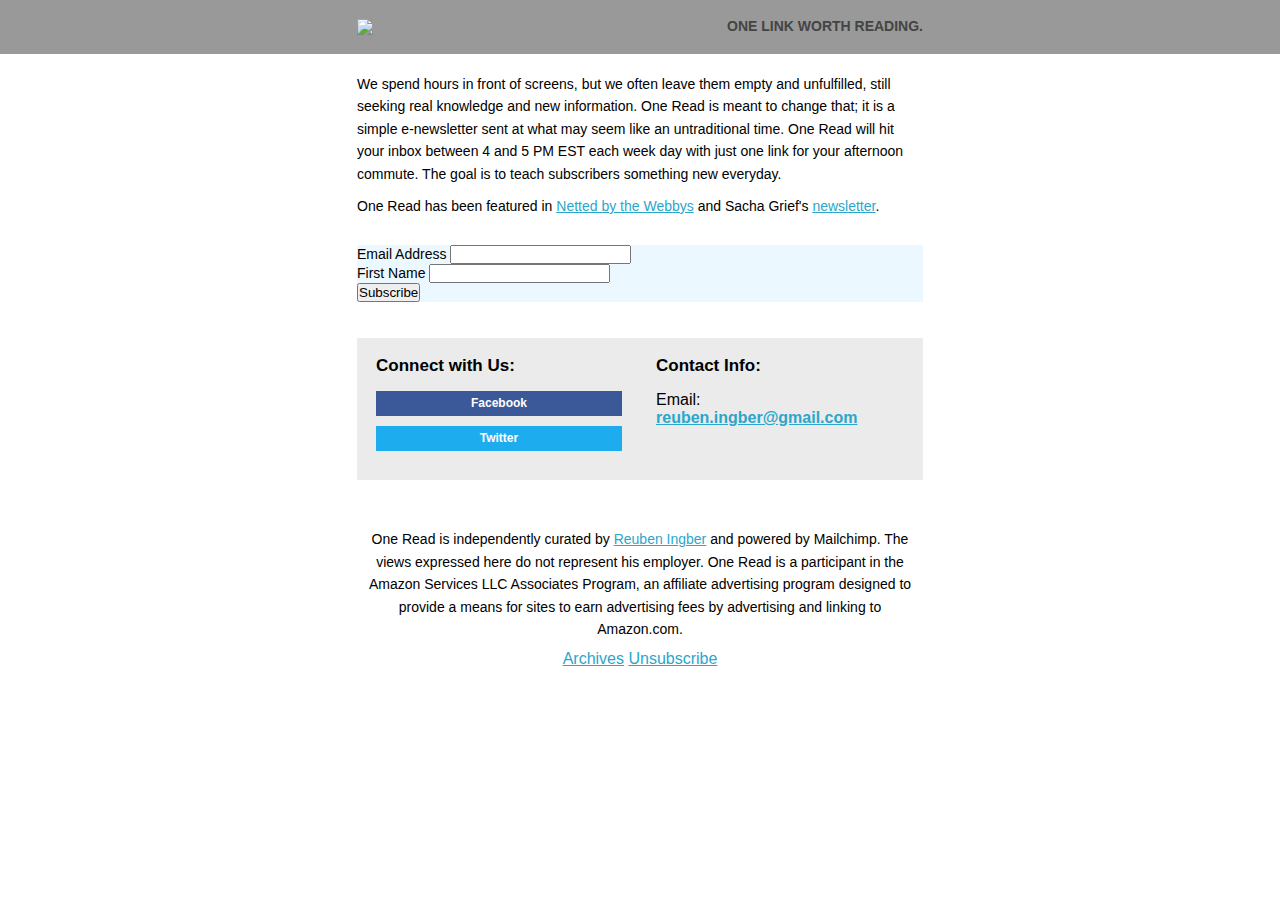
==== archive.html @ 78fb01b9 "Create Archive Page" ====
<!DOCTYPE html PUBLIC "-//W3C//DTD XHTML 1.0 Transitional//EN" "http://www.w3.org/TR/xhtml1/DTD/xhtml1-transitional.dtd">
<html xmlns="http://www.w3.org/1999/xhtml">
<head>
<!-- If you delete this meta tag, Half Life 3 will never be released. -->
<meta name="viewport" content="width=device-width" />

<meta http-equiv="Content-Type" content="text/html; charset=UTF-8" />
<title>OneRead.co</title>
	
<link rel="stylesheet" type="text/css" href="stylesheets/style.css" />

</head>
 
<body bgcolor="#FFFFFF">

<!-- HEADER -->
<table class="head-wrap" bgcolor="#999999">
	<tr>
		<td></td>
		<td class="header container" >
				
				<div class="content">
				<table bgcolor="#999999">
					<tr>
						<td><a href="http://OneRead.co"><img src="https://raw.github.com/reubeningber/OneReadCo/gh-pages/Logos/One_Read.jpg"></a></td>
						<td align="right"><h6 class="collapse">One Link Worth Reading.</h6></td>
					</tr>
				</table>
				</div>
				
		</td>
		<td></td>
	</tr>
</table><!-- /HEADER -->


<!-- BODY -->
<table class="body-wrap">
	<tr>
		<td></td>
		<td class="container" bgcolor="#FFFFFF">

			<div class="content">
			<table>
				<tr>
					<td>
						<p>We spend hours in front of screens, but we often leave them empty and unfulfilled, still seeking real knowledge and new information. One Read is meant to change that; it is a simple e-newsletter sent at what may seem like an untraditional time. One Read will hit your inbox between 4 and 5 PM EST each week day with just one link for your afternoon commute. The goal is to teach subscribers something new everyday.</p>

						<p>One Read has been featured in <a href="http://us1.campaign-archive1.com/?u=ea7544b086a8473bd90e4c1e3&id=265b44f74f&e=a5eccc560d">Netted by the Webbys</a> and Sacha Grief's <a href="http://us2.campaign-archive1.com/?u=b5af47765edbd2fc173dbf27a&id=3ca394da5f&e=0315d0f439">newsletter</a>.</p>

						<br>
						
						
							<!-- Begin MailChimp Signup Form -->
							<link href="http://cdn-images.mailchimp.com/embedcode/classic-081711.css" rel="stylesheet" type="text/css">
							<style type="text/css">
								#mc_embed_signup{background:#ECF8FF; clear:left; font:14px Helvetica,Arial,sans-serif; }
								/* Add your own MailChimp form style overrides in your site stylesheet or in this style block.
								   We recommend moving this block and the preceding CSS link to the HEAD of your HTML file. */
							</style>
							<div id="mc_embed_signup">
							<form action="http://oneread.us4.list-manage.com/subscribe/post?u=f01fbe758c81fd5cee3dee14e&amp;id=bdf85bd92e" method="post" id="mc-embedded-subscribe-form" name="mc-embedded-subscribe-form" class="validate" target="_blank" novalidate>
							<div class="mc-field-group">
								<label for="mce-EMAIL">Email Address </label>
								<input type="email" value="" name="EMAIL" class="required email" id="mce-EMAIL">
							</div>
							<div class="mc-field-group">
								<label for="mce-FNAME">First Name </label>
								<input type="text" value="" name="FNAME" class="required" id="mce-FNAME">
							</div>
								<div id="mce-responses" class="clear">
									<div class="response" id="mce-error-response" style="display:none"></div>
									<div class="response" id="mce-success-response" style="display:none"></div>
								</div>	<div class="clear"><input type="submit" value="Subscribe" name="subscribe" id="mc-embedded-subscribe" class="button"></div>
							</form>
							</div>
						<!--End mc_embed_signup-->
						<br>
						<br>					
						<!-- social & contact -->
						<table class="social" width="100%">
							<tr>
								<td>
									
									<!-- column 1 -->
									<table align="left" class="column">
										<tr>
											<td>				
												
												<h5 class="">Connect with Us:</h5>
												<p class=""><a href="http://facebook.com/reubeningber" class="soc-btn fb">Facebook</a> <a href="http://twitter.com/ReubenIngber" class="soc-btn tw">Twitter</a>
						
												
											</td>
										</tr>
									</table><!-- /column 1 -->	
									
									<!-- column 2 -->
									<table align="left" class="column">
										<tr>
											<td>				
																			
												<h5 class="">Contact Info:</h5>												
                Email: <strong><a href="emailto:reuben.ingber@gmail.com">reuben.ingber@gmail.com</a></strong></p>
                
											</td>
										</tr>
									</table><!-- /column 2 -->
									
									<span class="clear"></span>	
									
								</td>
							</tr>
						</table><!-- /social & contact -->
						
					</td>
				</tr>
			</table>
			</div><!-- /content -->
									
		</td>
		<td></td>
	</tr>
</table><!-- /BODY -->

<!-- FOOTER -->
<table class="footer-wrap">
	<tr>
		<td></td>
		<td class="container">
			
				<!-- content -->
				<div class="content">
				<table>
				<tr>
					<td align="center">
						<p>
							<p class="about">One Read is independently curated by <a href="http://ReubenIngber.com">Reuben Ingber</a> and powered by Mailchimp. The views expressed here do not represent his employer. One Read is a participant in the Amazon Services LLC Associates Program, an affiliate advertising program designed to provide a means for sites to earn advertising fees by advertising and linking to Amazon.com.</p>

							<a href="#"><archives>Archives</archives></a>
							<a href="#"><unsubscribe>Unsubscribe</unsubscribe></a>

						</p>
					</td>
				</tr>
			</table>
				</div><!-- /content -->
				
		</td>
		<td></td>
	</tr>
</table><!-- /FOOTER -->

</body>
</html>
---- stylesheets/style.css ----
/* ------------------------------------- 
		GLOBAL 
------------------------------------- */
* { 
	margin:0;
	padding:0;
}
* { font-family: "Helvetica Neue", "Helvetica", Helvetica, Arial, sans-serif; }

img { 
	max-width: 100%; 
}
.collapse {
	margin:0;
	padding:0;
}
body {
	-webkit-font-smoothing:antialiased; 
	-webkit-text-size-adjust:none; 
	width: 100%!important; 
	height: 100%;
}


/* ------------------------------------- 
		ELEMENTS 
------------------------------------- */
a { color: #2BA6CB;}

.btn {
	text-decoration:none;
	color: #FFF;
	background-color: #666;
	padding:10px 16px;
	font-weight:bold;
	margin-right:10px;
	text-align:center;
	cursor:pointer;
	display: inline-block;
}

p.callout {
	padding:15px;
	background-color:#ECF8FF;
	margin-bottom: 15px;
}
.callout a {
	font-weight:bold;
	color: #2BA6CB;
}

table.social {
/* 	padding:15px; */
	background-color: #ebebeb;
	
}
.social .soc-btn {
	padding: 3px 7px;
	font-size:12px;
	margin-bottom:10px;
	text-decoration:none;
	color: #FFF;font-weight:bold;
	display:block;
	text-align:center;
}
a.fb { background-color: #3B5998!important; }
a.tw { background-color: #1daced!important; }
a.gp { background-color: #DB4A39!important; }
a.ms { background-color: #000!important; }

.sidebar .soc-btn { 
	display:block;
	width:100%;
}

/* ------------------------------------- 
		HEADER 
------------------------------------- */
table.head-wrap { width: 100%;}

.header.container table td.logo { padding: 15px; }
.header.container table td.label { padding: 15px; padding-left:0px;}


/* ------------------------------------- 
		BODY 
------------------------------------- */
table.body-wrap { width: 100%;}


/* ------------------------------------- 
		FOOTER 
------------------------------------- */
table.footer-wrap { width: 100%;	clear:both!important;
}
.footer-wrap .container td.content  p { border-top: 1px solid rgb(215,215,215); padding-top:15px;}
.footer-wrap .container td.content p {
	font-size:7px;
	font-weight: bold;
	
}



/* ------------------------------------- 
		TYPOGRAPHY 
------------------------------------- */
h1,h2,h3,h4,h5,h6 {
font-family: "HelveticaNeue-Light", "Helvetica Neue Light", "Helvetica Neue", Helvetica, Arial, "Lucida Grande", sans-serif; line-height: 1.1; margin-bottom:15px; color:#000;
}
h1 small, h2 small, h3 small, h4 small, h5 small, h6 small { font-size: 60%; color: #6f6f6f; line-height: 0; text-transform: none; }

h1 { font-weight:200; font-size: 44px;}
h2 { font-weight:200; font-size: 37px;}
h3 { font-weight:500; font-size: 27px;}
h4 { font-weight:500; font-size: 23px;}
h5 { font-weight:900; font-size: 17px;}
h6 { font-weight:900; font-size: 14px; text-transform: uppercase; color:#444;}

.collapse { margin:0!important;}

p, ul { 
	margin-bottom: 10px; 
	font-weight: normal; 
	font-size:14px; 
	line-height:1.6;
}
p.lead {
	font-size:17px; 
	font-weight: bold;
}
p.last { margin-bottom:0px;}

ul li {
	margin-left:5px;
	list-style-position: inside;
}

/* ------------------------------------- 
		SIDEBAR 
------------------------------------- */
ul.sidebar {
	background:#ebebeb;
	display:block;
	list-style-type: none;
}
ul.sidebar li { display: block; margin:0;}
ul.sidebar li a {
	text-decoration:none;
	color: #666;
	padding:10px 16px;
/* 	font-weight:bold; */
	margin-right:10px;
/* 	text-align:center; */
	cursor:pointer;
	border-bottom: 1px solid #777777;
	border-top: 1px solid #FFFFFF;
	display:block;
	margin:0;
}
ul.sidebar li a.last { border-bottom-width:0px;}
ul.sidebar li a h1,ul.sidebar li a h2,ul.sidebar li a h3,ul.sidebar li a h4,ul.sidebar li a h5,ul.sidebar li a h6,ul.sidebar li a p { margin-bottom:0!important;}



/* --------------------------------------------------- 
		RESPONSIVENESS
		Nuke it from orbit. It's the only way to be sure. 
------------------------------------------------------ */

/* Set a max-width, and make it display as block so it will automatically stretch to that width, but will also shrink down on a phone or something */
.container {
	display:block!important;
	max-width:600px!important;
	margin:0 auto!important; /* makes it centered */
	clear:both!important;
}

/* This should also be a block element, so that it will fill 100% of the .container */
.content {
	padding:15px;
	max-width:600px;
	margin:0 auto;
	display:block; 
}

/* Let's make sure tables in the content area are 100% wide */
.content table { width: 100%; }


/* Odds and ends */
.column {
	width: 300px;
	float:left;
}
.column tr td { padding: 15px; }
.column-wrap { 
	padding:0!important; 
	margin:0 auto; 
	max-width:600px!important;
}
.column table { width:100%;}
.social .column {
	width: 280px;
	min-width: 279px;
	float:left;
}

/* Be sure to place a .clear element after each set of columns, just to be safe */
.clear { display: block; clear: both; }


/* ------------------------------------------- 
		PHONE
		For clients that support media queries.
		Nothing fancy. 
-------------------------------------------- */
@media only screen and (max-width: 600px) {
	
	a[class="btn"] { display:block!important; margin-bottom:10px!important; background-image:none!important; margin-right:0!important;}

	div[class="column"] { width: auto!important; float:none!important;}
	
	table.social div[class="column"] {
		width:auto!important;
	}

}
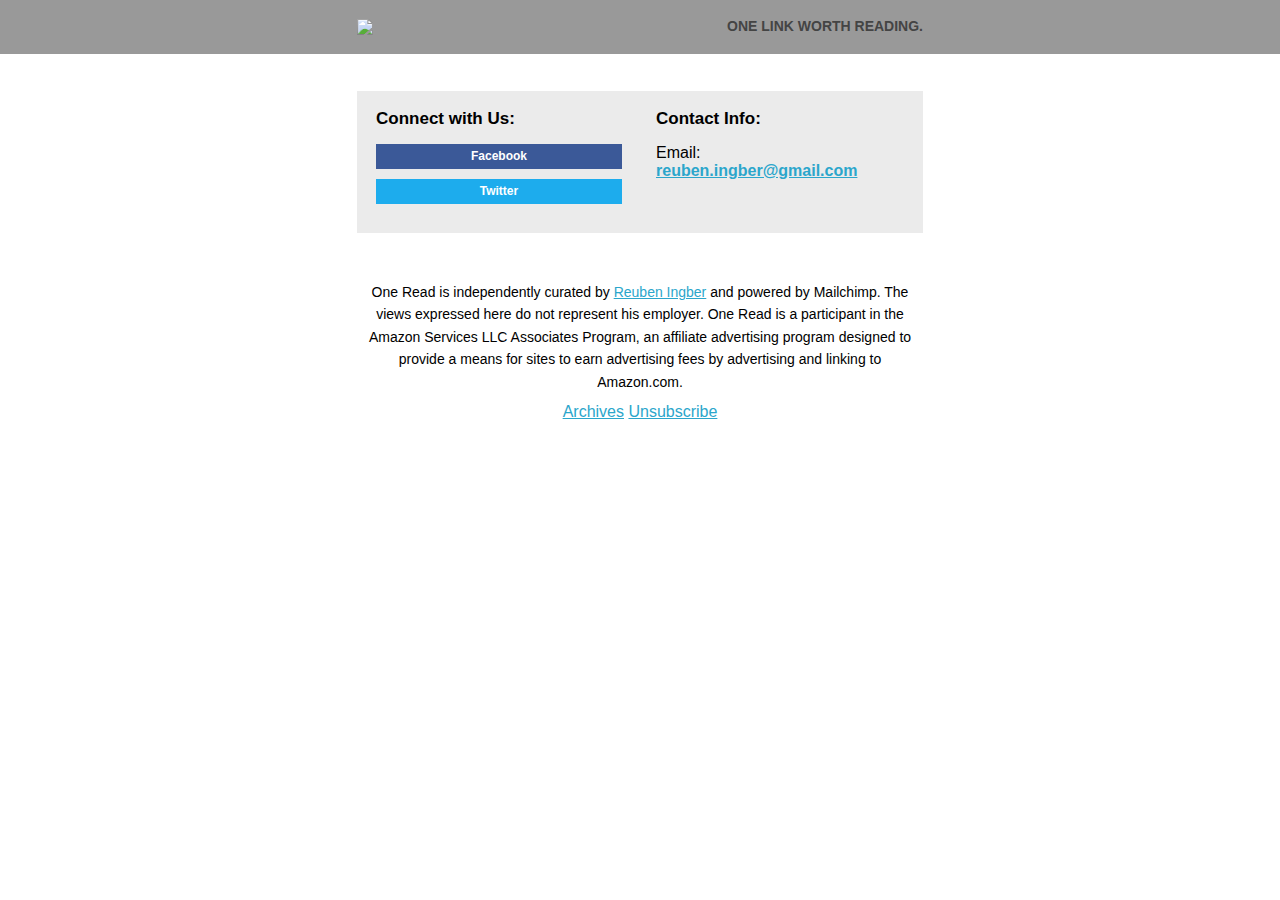
==== commit 218dbb40: "Embed" ====
--- a/archive.html
+++ b/archive.html
@@ -44,38 +44,13 @@
 			<table>
 				<tr>
 					<td>
-						<p>We spend hours in front of screens, but we often leave them empty and unfulfilled, still seeking real knowledge and new information. One Read is meant to change that; it is a simple e-newsletter sent at what may seem like an untraditional time. One Read will hit your inbox between 4 and 5 PM EST each week day with just one link for your afternoon commute. The goal is to teach subscribers something new everyday.</p>
-
-						<p>One Read has been featured in <a href="http://us1.campaign-archive1.com/?u=ea7544b086a8473bd90e4c1e3&id=265b44f74f&e=a5eccc560d">Netted by the Webbys</a> and Sacha Grief's <a href="http://us2.campaign-archive1.com/?u=b5af47765edbd2fc173dbf27a&id=3ca394da5f&e=0315d0f439">newsletter</a>.</p>
-
-						<br>
-						
-						
-							<!-- Begin MailChimp Signup Form -->
-							<link href="http://cdn-images.mailchimp.com/embedcode/classic-081711.css" rel="stylesheet" type="text/css">
-							<style type="text/css">
-								#mc_embed_signup{background:#ECF8FF; clear:left; font:14px Helvetica,Arial,sans-serif; }
-								/* Add your own MailChimp form style overrides in your site stylesheet or in this style block.
-								   We recommend moving this block and the preceding CSS link to the HEAD of your HTML file. */
-							</style>
-							<div id="mc_embed_signup">
-							<form action="http://oneread.us4.list-manage.com/subscribe/post?u=f01fbe758c81fd5cee3dee14e&amp;id=bdf85bd92e" method="post" id="mc-embedded-subscribe-form" name="mc-embedded-subscribe-form" class="validate" target="_blank" novalidate>
-							<div class="mc-field-group">
-								<label for="mce-EMAIL">Email Address </label>
-								<input type="email" value="" name="EMAIL" class="required email" id="mce-EMAIL">
-							</div>
-							<div class="mc-field-group">
-								<label for="mce-FNAME">First Name </label>
-								<input type="text" value="" name="FNAME" class="required" id="mce-FNAME">
-							</div>
-								<div id="mce-responses" class="clear">
-									<div class="response" id="mce-error-response" style="display:none"></div>
-									<div class="response" id="mce-success-response" style="display:none"></div>
-								</div>	<div class="clear"><input type="submit" value="Subscribe" name="subscribe" id="mc-embedded-subscribe" class="button"></div>
-							</form>
-							</div>
-						<!--End mc_embed_signup-->
-						<br>
+						<style type="text/css">
+						<!--
+.display_archive {font-family: arial,verdana; font-size: 12px;}
+.campaign {line-height: 125%; margin: 5px;}
+//-->
+</style>
+<script language="javascript" src="http://us4.campaign-archive2.com/generate-js/?u=f01fbe758c81fd5cee3dee14e&fid=3361&show=250" type="text/javascript"></script>
 						<br>					
 						<!-- social & contact -->
 						<table class="social" width="100%">
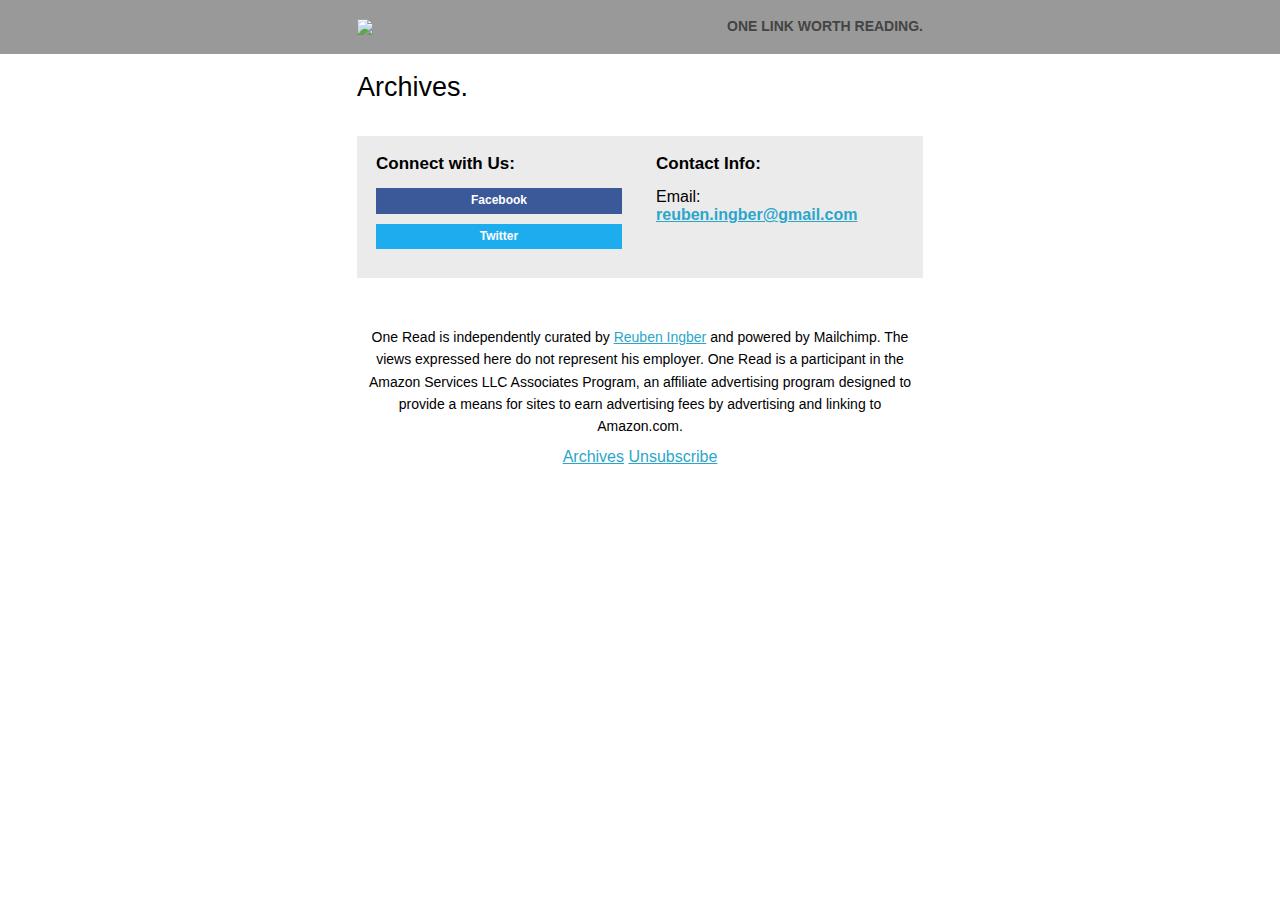
==== commit 066abf0d: "Title & meta data" ====
--- a/archive.html
+++ b/archive.html
@@ -5,7 +5,7 @@
 <meta name="viewport" content="width=device-width" />
 
 <meta http-equiv="Content-Type" content="text/html; charset=UTF-8" />
-<title>OneRead.co</title>
+<title>OneRead.co - Archives</title>
 	
 <link rel="stylesheet" type="text/css" href="stylesheets/style.css" />
 
@@ -44,6 +44,7 @@
 			<table>
 				<tr>
 					<td>
+						<h3>Archives.</h3>
 						<style type="text/css">
 						<!--
 .display_archive {font-family: arial,verdana; font-size: 12px;}
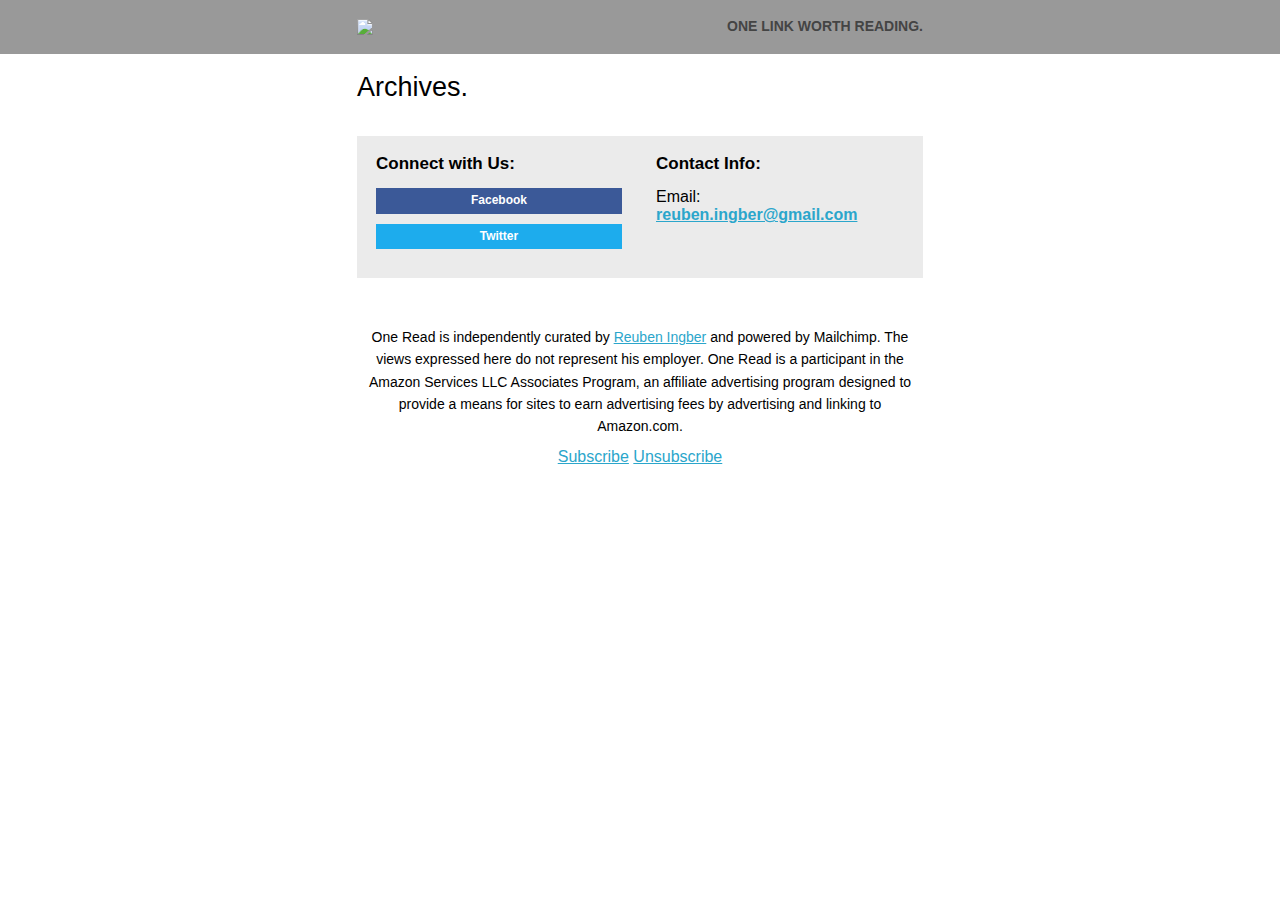
==== commit c068d74a: "Fixed footer links" ====
--- a/archive.html
+++ b/archive.html
@@ -45,12 +45,6 @@
 				<tr>
 					<td>
 						<h3>Archives.</h3>
-						<style type="text/css">
-						<!--
-.display_archive {font-family: arial,verdana; font-size: 12px;}
-.campaign {line-height: 125%; margin: 5px;}
-//-->
-</style>
 <script language="javascript" src="http://us4.campaign-archive2.com/generate-js/?u=f01fbe758c81fd5cee3dee14e&fid=3361&show=250" type="text/javascript"></script>
 						<br>					
 						<!-- social & contact -->
@@ -113,7 +107,7 @@
 						<p>
 							<p class="about">One Read is independently curated by <a href="http://ReubenIngber.com">Reuben Ingber</a> and powered by Mailchimp. The views expressed here do not represent his employer. One Read is a participant in the Amazon Services LLC Associates Program, an affiliate advertising program designed to provide a means for sites to earn advertising fees by advertising and linking to Amazon.com.</p>
 
-							<a href="#"><archives>Archives</archives></a>
+							<a href="/index"><subscribe>Subscribe</Subscribe></a>
 							<a href="#"><unsubscribe>Unsubscribe</unsubscribe></a>
 
 						</p>
--- a/stylesheets/style.css
+++ b/stylesheets/style.css
@@ -26,6 +26,10 @@
 		ELEMENTS 
 ------------------------------------- */
 a { color: #2BA6CB;}
+
+a.header_link {
+	color: #444;
+}
 
 .btn {
 	text-decoration:none;
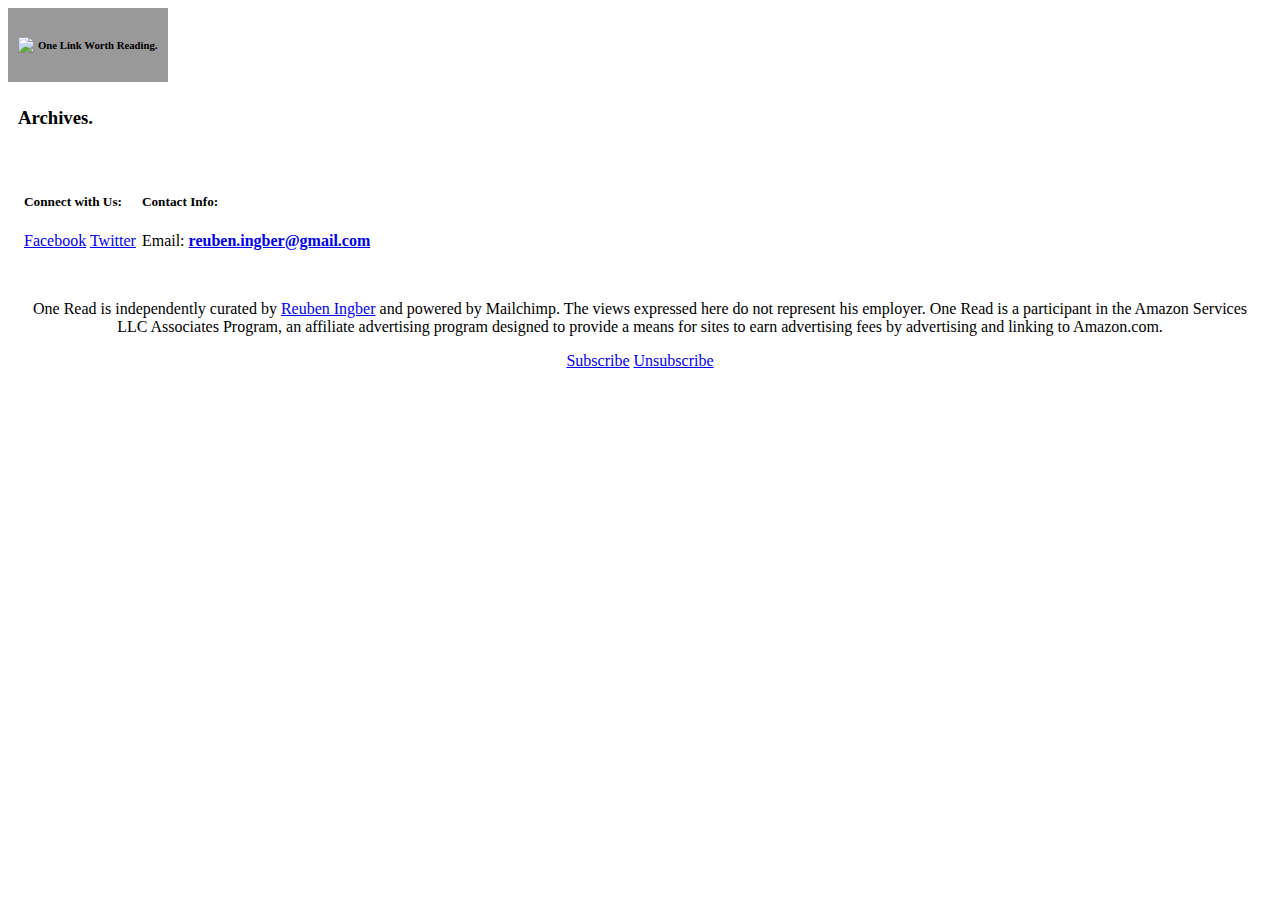
==== commit ab01ad00: "Archive" ====
--- a/archive.html
+++ b/archive.html
@@ -7,7 +7,7 @@
 <meta http-equiv="Content-Type" content="text/html; charset=UTF-8" />
 <title>OneRead.co - Archives</title>
 	
-<link rel="stylesheet" type="text/css" href="stylesheets/style.css" />
+<link rel="stylesheet" type="text/css" href="http://reubeningber.github.com/OneReadCo/stylesheets/style.css" />
 
 </head>
  
